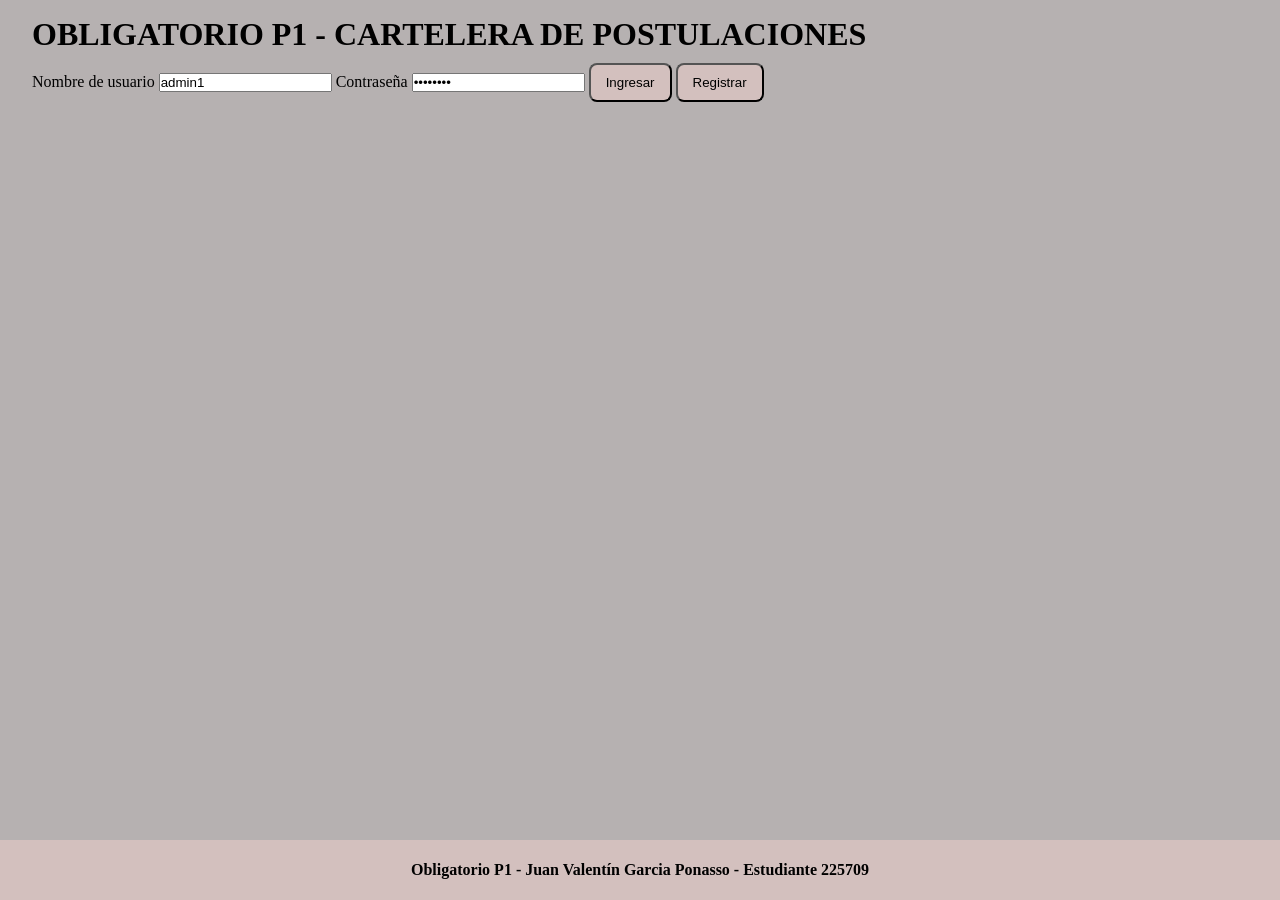
==== index.html @ 51427148 "primer commit" ====
<!DOCTYPE html>
<html lang="en">

<head>
    <meta charset="UTF-8">
    <meta name="viewport" content="width=device-width, initial-scale=1.0">
    <title>Document</title>
    <link rel="stylesheet" href="estilos/styles.css">
</head>

<body>
    <header class="contenedor">
        <h1>OBLIGATORIO P1 - CARTELERA DE POSTULACIONES</h1>
        <nav id="sectionNav">
            <ul id="navUser">
                <li id="btnVerOfertas"><a href="#">Ofertas</a></li>
                <li id="btnVerOfertasDestacadas"><a href="#">Ofertas Destacadas</a></li>
                <li id="btnVerPostulaciones"><a href="#">Mis Postulaciones</a></li>
            </ul>
            <ul id="navAdmin">
                <li id="btnPrincipalAdmin"><a href="#">Crear Ofertas</a></li>
                <li id="btnAdminOfertas"><a href="#">Administrar de ofertas</a></li>
                <li id="btnAdminPostulaciones"><a href="#">Postulaciones</a></li>
                <li id="btnEstadisticas"><a href="#">Estadisticas del sistema</a></li>
            </ul>
            <section id="sectionCerrarSesion">
                <p id="resultadoCerrarSesion"></p>
                <button id="btnCerrarSesion" class="botones">Cerrar Sesión</button>
            </section>
        </nav>
        <!-- ---------LOGIN--------- -->
        <section id="sectionLogin">
            <label for="loginUser">Nombre de usuario</label>
            <input type="text" id="loginUser" value="admin1">
            <label for="loginPass">Contraseña</label>
            <input type="password" id="loginPass" value="Admin123">
            <button id="btnIngreso" class="botones">Ingresar</button>
            <button id="navegarSectionRegistro" class="botones">Registrar</button>
            <p id="resultadoIngreso"></p>
        </section>

    </header>

    <main class="contenedor">

        <!-- ---------REGISTRO--------- -->
        <section id="sectionRegistro">
            <h2>Registro Usuario</h2>
            <label for="registroUser">Nombre de usuario</label>
            <input type="text" id="registroUser">
            <label for="registroPass">Contraseña</label>
            <input type="password" id="registroPass">
            <label for="registroPass2">Repetir Contraseña</label>
            <input type="password" id="registroPass2">
            <label for="registroName">Nombre completo</label>
            <input type="text" id="registroName">
            <label for="registroExpe">Nivel de experiencia</label>
            <select name="registroExpe" id="registroExpe">
                <option value="-1">Seleccione...</option>
                <option value="jr">Junior</option>
                <option value="semiSr">Semi-Senior</option>
                <option value="sr">Senior</option>
            </select>
            <label for="registroArea">Área de interés</label>
            <select name="registroArea" id="registroArea">
                <option value="-1">Seleccione...</option>
                <option value="tecnologia">Tecnologia</option>
                <option value="disenio">Diseño</option>
                <option value="marketing">Marketing</option>
                <option value="administracion">Administración</option>
                <option value="otros">Otros</option>
            </select>
            <button id="btnRegister">Registrarse</button>
            <p id="resultadoRegister"></p>
        </section>


        <!-- ---------USER--------- -->
        <section id="sectionPincipalUser">
            <h2>Ofertas Laborales</h2>
            <div class="seccionOfertas" id="resultadoOfertas"></div>
            <p><strong id="resultadoOfertas2"></strong></p>
            <button id="btnTotalOfertas" class="botones">Ver todas</button>
        </section>

        <section id="sectionOfertasDestacadas">
            <h2>Ofertas Destacadas</h2>
            <div class="seccionOfertas" id="resultadoOfertasDestacadas1"></div>
        </section>

        <section id="sectionPostulacionesUsuario">
            <h2>Postulaciones Usuario</h2>
            <div class="seccionOfertas" id="resultadoPostulacionesUsuario"></div>
        </section>

        <!-- ---------ADMIN--------- -->
        <section id="sectionPincipalAdmin">
            <h2>Crear Oferta</h2>
            <form id="formCrearOferta">
                <label for="tituloOferta">Titulo</label>
                <input type="text" id="tituloOferta">
                <label for="empresaOferta">Empresa</label>
                <input type="text" id="empresaOferta">
                <label for="descripcionOferta">Descripcion</label>
                <textarea type="text" id="descripcionOferta" maxlength="100"></textarea>
                <label for="nivelOferta">Nivel requerido</label>
                <select name="nivelOferta" id="nivelOferta">
                    <option value="-1">Seleccione...</option>
                    <option value="jr">Junior</option>
                    <option value="semiSr">Semi-Senior</option>
                    <option value="sr">Senior</option>
                </select>
                <label for="areaOferta">Área</label>
                <select name="areaOferta" id="areaOferta">
                    <option value="-1">Seleccione...</option>
                    <option value="tecnologia">Tecnologia</option>
                    <option value="disenio">Diseño</option>
                    <option value="marketing">Marketing</option>
                    <option value="administracion">Administración</option>
                    <option value="otros">Otros</option>
                </select>
                <label for="limiteOferta">Limite de Postulaciones</label>
                <input type="number" id="limiteOferta">
                <label for="vacantesOferta">Cantidad de vacantes</label>
                <input type="number" id="vacantesOferta">
                <label for="destacadaOferta">Destacar oferta</label>
                <input type="checkbox" id="destacadaOferta">
                <button type="button" id="btnCrearOferta">Crear oferta</button>
                <p><strong id="resultadoCrearOfertas"></strong></p>
            </form>
        </section>

        <section id="administrarOfertas">
            <h2>Administrar ofertas</h2>
            <div class="seccionOfertas" id="resultadoAdministrarOfertas"></div>
            <p id="resultadoAdministrarOfertas2"></p>
        </section>

        <section id="editarOfertas">
            <h2>Editar Oferta</h2>
            <div class="seccionOfertas" id="resultadoEditarOfertas"></div>
            <p id="resultadoEditarOfertas2"></p>
        </section>

        <section id="administrarPostulaciones">
            <h2>Administrar Postulaciones</h2>
            <div class="seccionPostulaciones" id="resultadoadministrarPostulaciones"></div>
            <p id="resultadoadministrarPostulaciones2"></p>
        </section>

    </main>

    <footer class="contenedor">
        <p>Obligatorio P1 - Juan Valentín Garcia Ponasso - Estudiante 225709</p>
    </footer>

    <script src="./js/estructura/user.js"></script>
    <script src="./js/estructura/postulaciones.js"></script>
    <script src="./js/estructura/ofertas.js"></script>
    <script src="./js/estructura/sistema.js"></script>
    <script src="./js/logica.js"></script>
</body>

</html>
---- estilos/styles.css ----
* {
    margin: 0;
    padding: 0;
    box-sizing: border-box;
}

.card-oferta {
    width: 250px;
    border: 1px solid black;
    padding: 15px;
    margin: 10px;
    background-color: rgb(211, 192, 190);
}

.card-oferta h3 {
    margin-top: 0;
}

.card-oferta p {
    margin: 15px 0;
}

.card-oferta button {
    padding: 5px 10px;
    cursor: pointer;
}

.seccionOfertas {
    display: flex;
    justify-content: space-around;
    gap: 20px;
}

#resultadoOfertas2 {
    color: rgb(167, 8, 8);
    font-weight: bold;
}

body {
    display: flex;
    flex-direction: column;
    justify-content: space-evenly;
    min-height: 100vh;
    background-color: rgb(182, 177, 177);
}

main {
    flex: 1;
}



footer {
    background-color: rgb(211, 192, 190);
    color: black;
    font-weight: bold;
    height: 60px;
    display: flex;
    justify-content: center;
    align-items: center;
}



#sectionNav {
    padding: 1rem 0rem;
    display: flex;
    gap: 20px;
    list-style: none;
    justify-content: space-between;
}

#sectionNav ul {
    display: flex;
    gap: 20px;
    list-style: none;
    padding: 0;

}

#sectionNav li {
    padding: 10px 15px;
    border-radius: 8px;
    transition: 0.3s;
}

#sectionNav li:hover {
    background-color: rgb(187, 83, 72);
    cursor: pointer;
}

.botones {
    padding: 10px 15px;
    border-radius: 8px;
    transition: 0.3s;
    background-color: rgb(211, 192, 190);
}

.botones:hover {
    background-color: rgb(187, 83, 72);
    cursor: pointer;
}

#sectionNav a {
    text-decoration: none;
    color: black;
    font-weight: bold;
}

#sectionCerrarSesion {
    justify-content: space-around;
    align-items: center;
    padding: 0.5rem 1rem;
    gap: 10px;
}

.contenedor {
    padding: 1rem 2rem 1rem 2rem;
    display: flex;
    flex-direction: column;
    gap: 10px;
}

/* h1{
    align-self: center;
} */

h2 {
    text-align: center;
    padding: 1rem 0;
}


/*ADMIN*/

#sectionPincipalAdmin {
    max-width: 700px;
    margin: 30px auto;
    font-family: Arial, sans-serif;
}

#sectionPincipalAdmin h2 {
    text-align: center;
    margin-bottom: 15px;
}

#formCrearOferta, #formEditarOferta {
    display: grid;
    grid-template-columns: 200px 1fr;
    gap: 12px 15px;
    align-items: center;
    padding: 20px;
    background: rgb(211, 192, 190);
    border-radius: 10px;
    box-shadow: 0 4px 12px rgba(0, 0, 0, 0.1);
}

#formCrearOferta label,
#formEditarOferta label {
    font-weight: bold;
    text-align: left;
    justify-self: start;
}

#formCrearOferta input,
#formCrearOferta textarea,
#formCrearOferta select,
#formEditarOferta input,
#formEditarOferta textarea,
#formEditarOferta select {
    width: 100%;
    padding: 8px;
    border: 1px solid #ccc;
    border-radius: 6px;
    font-size: 14px;
}

#formCrearOferta textarea,
#formEditarOferta textarea {
    resize: none;
    height: 80px;
}

#formCrearOferta input:focus,
#formCrearOferta textarea:focus,
#formCrearOferta select:focus,
#formEditarOferta input:focus,
#formEditarOferta textarea:focus,
#formEditarOferta select:focus{
    outline: none;
    border-color: rgb(187, 83, 72);
    box-shadow: 0 0 5px rgba(74, 144, 226, 0.3);
}

#formCrearOferta label input[type="checkbox"],
#formEditarOferta label input[type="checkbox"] {
    width: auto;
    margin-left: 10px;
}

#btnCrearOferta,
#btnEditarOferta {
    grid-column: 1 / 3;
    padding: 10px;
    border: none;
    border-radius: 6px;
    background: rgb(187, 83, 72);
    color: white;
    font-weight: bold;
    cursor: pointer;
}

#btnCrearOferta:hover,
#btnEditarOferta:hover {
    background: rgb(184, 48, 32);
}

#formCrearOferta p,
#formEditarOferta p {
    grid-column: 1 / 3;
    margin: 2rem 0.5rem;
}

#resultadoCrearOfertas,
#resultadoEditarOfertas2 {
    grid-column: 1 / 3;
    margin: 2rem 0.5rem;
    text-align: center;
    color: rgb(167, 8, 8);
    font-weight: bold;
}
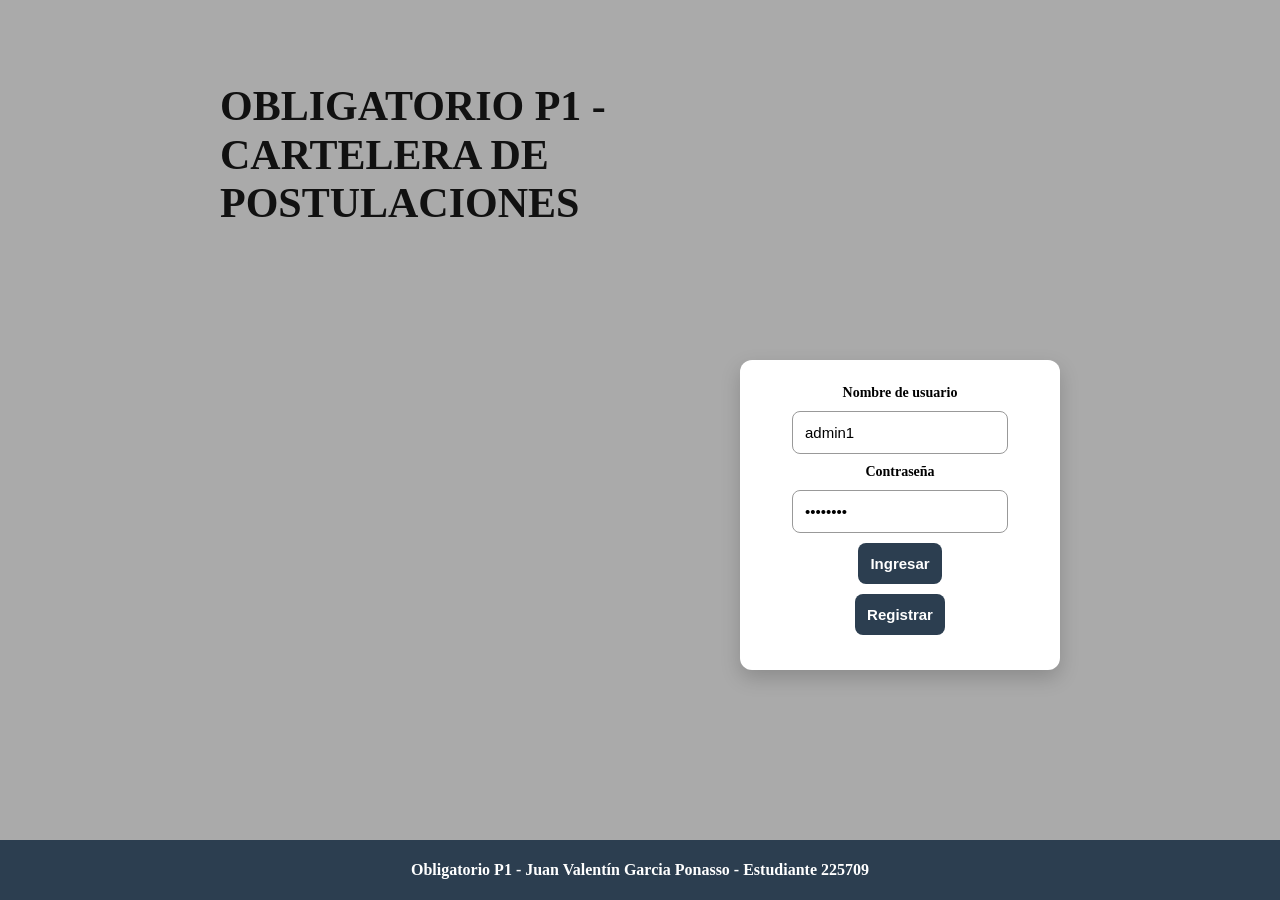
==== commit 21523013: "tercer  commit" ====
--- a/index.html
+++ b/index.html
@@ -10,40 +10,19 @@
 
 <body>
     <header class="contenedor">
-        <h1>OBLIGATORIO P1 - CARTELERA DE POSTULACIONES</h1>
-        <nav id="sectionNav">
-            <ul id="navUser">
-                <li id="btnVerOfertas"><a href="#">Ofertas</a></li>
-                <li id="btnVerOfertasDestacadas"><a href="#">Ofertas Destacadas</a></li>
-                <li id="btnVerPostulaciones"><a href="#">Mis Postulaciones</a></li>
-            </ul>
-            <ul id="navAdmin">
-                <li id="btnPrincipalAdmin"><a href="#">Crear Ofertas</a></li>
-                <li id="btnAdminOfertas"><a href="#">Administrar de ofertas</a></li>
-                <li id="btnAdminPostulaciones"><a href="#">Postulaciones</a></li>
-                <li id="btnEstadisticas"><a href="#">Estadisticas del sistema</a></li>
-            </ul>
-            <section id="sectionCerrarSesion">
-                <p id="resultadoCerrarSesion"></p>
-                <button id="btnCerrarSesion" class="botones">Cerrar Sesión</button>
+        <section id="headerPrincipal">
+            <h1>OBLIGATORIO P1 - CARTELERA DE POSTULACIONES</h1>
+            <!-- ---------LOGIN--------- -->
+            <section id="sectionLogin">
+                <label for="loginUser">Nombre de usuario</label>
+                <input type="text" id="loginUser" value="admin1">
+                <label for="loginPass">Contraseña</label>
+                <input type="password" id="loginPass" value="Admin123">
+                <button id="btnIngreso" class="botones">Ingresar</button>
+                <button id="navegarSectionRegistro" class="botones">Registrar</button>
+                <p id="resultadoIngreso"></p>
             </section>
-        </nav>
-        <!-- ---------LOGIN--------- -->
-        <section id="sectionLogin">
-            <label for="loginUser">Nombre de usuario</label>
-            <input type="text" id="loginUser" value="admin1">
-            <label for="loginPass">Contraseña</label>
-            <input type="password" id="loginPass" value="Admin123">
-            <button id="btnIngreso" class="botones">Ingresar</button>
-            <button id="navegarSectionRegistro" class="botones">Registrar</button>
-            <p id="resultadoIngreso"></p>
-        </section>
-
-    </header>
-
-    <main class="contenedor">
-
-        <!-- ---------REGISTRO--------- -->
+                    <!-- ---------REGISTRO--------- -->
         <section id="sectionRegistro">
             <h2>Registro Usuario</h2>
             <label for="registroUser">Nombre de usuario</label>
@@ -71,16 +50,44 @@
                 <option value="otros">Otros</option>
             </select>
             <button id="btnRegister">Registrarse</button>
+            <button id="btnRegisterCancelar">Cancelar</button>
             <p id="resultadoRegister"></p>
         </section>
+        </section>
+        <section id="headerLogin">
+            <h1>OBLIGATORIO P1 - CARTELERA DE POSTULACIONES</h1>
+            <section id="sectionCerrarSesion">
+                <p id="resultadoCerrarSesion"></p>
+                <button id="btnCerrarSesion" class="botones">Cerrar Sesión</button>
+            </section>
+        </section>
+        <nav id="sectionNav">
+            <ul id="navUser">
+                <li id="btnVerOfertas"><a href="#">Ofertas</a></li>
+                <li id="btnVerOfertasDestacadas"><a href="#">Ofertas Destacadas</a></li>
+                <li id="btnVerPostulaciones"><a href="#">Mis Postulaciones</a></li>
+            </ul>
+            <ul id="navAdmin">
+                <li id="btnAdminPostulaciones"><a href="#">Postulaciones</a></li>
+                <li id="btnPrincipalAdmin"><a href="#">Crear Ofertas</a></li>
+                <li id="btnAdminOfertas"><a href="#">Administrar de ofertas</a></li>
+                <li id="btnEstadisticas"><a href="#">Estadisticas del sistema</a></li>
+            </ul>
+        </nav>
+
+    </header>
+
+    <main class="contenedor">
+
+
 
 
         <!-- ---------USER--------- -->
         <section id="sectionPincipalUser">
             <h2>Ofertas Laborales</h2>
             <div class="seccionOfertas" id="resultadoOfertas"></div>
+            <button id="btnTotalOfertas" class="botones">Ver todas</button>
             <p><strong id="resultadoOfertas2"></strong></p>
-            <button id="btnTotalOfertas" class="botones">Ver todas</button>
         </section>
 
         <section id="sectionOfertasDestacadas">
@@ -148,9 +155,24 @@
             <p id="resultadoadministrarPostulaciones2"></p>
         </section>
 
+        <section id="estadisticasSistema">
+            <h2>Estadisticas del Sistema</h2>
+            <h3>Postulaciones</h3>
+            <input type="text" id="txtBuscarPorTitulo">
+            <button id="btnBuscarPorTitulo">Buscar por titulo</button>
+            <p id="resultadoBuscarPorTitulo" style="display: inline; color:red"></p>
+            <div id="postulacionesEstadisticas"></div>
+            <h3>Ofertas</h3>
+            <div id="ofertasEstadisticas"></div>
+            <h3>Vacantes</h3>
+            <p id="vacantesEstadisticas2"></p>
+            <h3>Postulante con mayor postulaciones</h3>
+            <p id="postulantesEstadisticas"></p>
+        </section>
+
     </main>
 
-    <footer class="contenedor">
+    <footer>
         <p>Obligatorio P1 - Juan Valentín Garcia Ponasso - Estudiante 225709</p>
     </footer>
 
--- a/estilos/styles.css
+++ b/estilos/styles.css
@@ -3,17 +3,110 @@
     padding: 0;
     box-sizing: border-box;
 }
+
+
+/*REGISTER*/
+
+#sectionRegistro {
+    width: 420px;
+    margin: 50px auto;
+    padding: 35px;
+    background-color: white;
+    border-radius: 16px;
+    box-shadow: 0 8px 25px rgba(0,0,0,0.08);
+    display: flex;
+    flex-direction: column;
+}
+
+#sectionRegistro h2 {
+    text-align: center;
+    margin-bottom: 25px;
+    background-color:#2c3e50 ;
+    color: white;
+    font-size: 30px;
+}
+
+/* Labels */
+#sectionRegistro label {
+    margin-top: 14px;
+    margin-bottom: 6px;
+    font-size: 14px;
+    font-weight: bold;
+    color: #475569;
+}
+
+/* Inputs y selects */
+#sectionRegistro input,
+#sectionRegistro select {
+    width: 100%;
+    box-sizing: border-box;
+    padding: 12px;
+    margin: 7px 0px;
+    border: 1px solid #cbd5e1;
+    border-radius: 10px;
+    background-color: #f8fafc;
+    font-size: 14px;
+    transition: 0.2s;
+
+}
+
+#sectionRegistro input:focus,
+#sectionRegistro select:focus {
+    outline: none;
+    border-color: #6366f1;
+    background-color: white;
+    box-shadow: 0 0 0 4px rgba(99,102,241,0.15);
+}
+
+/* Botón */
+#sectionRegistro button {
+    margin-top: 25px;
+    padding: 14px;
+    border: none;
+    border-radius: 10px;
+    background-color: #2c3e50;
+    color: white;
+    font-size: 15px;
+    font-weight: bold;
+    cursor: pointer;
+    transition: 0.2s;
+    align-self: center;
+}
+
+#btnRegister:hover {
+    background-color: #4f46e5;
+}
+
+/* Resultado */
+#resultadoRegister {
+    margin-top: 15px;
+    text-align: center;
+    font-size: 14px;
+    font-weight: bold;
+}
+
+
+
+/*------------------------------*/
+
 
 .card-oferta {
     width: 250px;
     border: 1px solid black;
     padding: 15px;
     margin: 10px;
-    background-color: rgb(211, 192, 190);
+    background-color: white;
+
+    /* display: flex;
+    flex-direction: column; */
+    /* background-color: rgb(211, 192, 190); */
 }
 
 .card-oferta h3 {
     margin-top: 0;
+    background-color: #2c3e50;
+    color: white;
+    padding: 10px;
 }
 
 .card-oferta p {
@@ -25,15 +118,79 @@
     cursor: pointer;
 }
 
-.seccionOfertas {
-    display: flex;
+.card-oferta button {
+    margin: 20px auto 10px;
+    align-self: center;
+    padding: 14px;
+    border: none;
+    border-radius: 10px;
+    background-color: #2c3e50;
+    color: white;
+    font-size: 15px;
+    font-weight: bold;
+    cursor: pointer;
+    transition: 0.2s;
+    align-self: center;
+}
+
+.card-oferta button:hover {
+    background-color: #4f46e5;
+}
+
+#sectionPincipalUser{
+    display: flex;
+    flex-direction: column;
+    gap: 40px;
+    align-items: center;
+
+}
+
+
+
+#sectionPincipalUser p{
+    font-size: 17px;
+}
+
+
+.seccionPostulaciones {
+    display: flex;
+    flex-wrap: wrap;
     justify-content: space-around;
     gap: 20px;
 }
 
+.seccionOfertas {
+    display: flex;
+    flex-wrap: wrap;
+    justify-content: space-around;
+    gap: 20px;
+}
+
+.seccionOfertas #card-oferta{
+    width: calc(25% - 15px);
+}
+
 #resultadoOfertas2 {
     color: rgb(167, 8, 8);
     font-weight: bold;
+}
+
+
+#headerPrincipal {
+    display: flex;
+    justify-content: space-between;
+    align-items: center;
+    flex-wrap: wrap;
+}
+
+#headerPrincipal h1 {
+    margin: 0;
+}
+
+#sectionLogin {
+    display: flex;
+    align-items: center;
+    gap: 10px;
 }
 
 body {
@@ -41,18 +198,98 @@
     flex-direction: column;
     justify-content: space-evenly;
     min-height: 100vh;
-    background-color: rgb(182, 177, 177);
+    background-color: rgb(170, 170, 170);
+}
+
+#headerPrincipal {
+    height: 80vh;
+    padding: 0 60px;
+
+    display: flex;
+    align-items: center;
+}
+
+#headerPrincipal h1 {
+    max-width: 650px;
+    margin: 0;
+
+    font-size: 42px;
+    line-height: 1.15;
+    color: #111;
+}
+
+/* Caja del login */
+#sectionLogin {
+    margin-left: auto;
+
+    width: 320px;
+    padding: 25px;
+
+    display: flex;
+    flex-direction: column;
+    gap: 10px;
+
+    background-color: white;
+    border-radius: 12px;
+    box-shadow: 0 8px 20px rgba(0,0,0,0.18);
+}
+
+/* Labels */
+#sectionLogin label {
+    font-weight: bold;
+    font-size: 14px;
+}
+
+/* Inputs */
+#sectionLogin input {
+    padding: 12px;
+
+    border: 1px solid #999;
+    border-radius: 8px;
+
+    font-size: 15px;
+}
+
+/* Botones */
+#sectionLogin button {
+    padding: 12px;
+
+    border: none;
+    border-radius: 8px;
+
+    background-color: #2c3e50;
+    color: white;
+
+    font-size: 15px;
+    font-weight: bold;
+
+    cursor: pointer;
+}
+
+#sectionLogin button:hover {
+    background-color: #4f46e5;
+}
+
+/* #headerLogin{
+    background-color:#2c3e50;
+    color: white;
+} */
+
+
+#headerLogin{
+    display: flex;
+    justify-content: space-between;
 }
 
 main {
     flex: 1;
-}
+} 
 
 
 
 footer {
-    background-color: rgb(211, 192, 190);
-    color: black;
+    background-color: #2c3e50;
+    color: white;
     font-weight: bold;
     height: 60px;
     display: flex;
@@ -64,10 +301,9 @@
 
 #sectionNav {
     padding: 1rem 0rem;
-    display: flex;
     gap: 20px;
     list-style: none;
-    justify-content: space-between;
+
 }
 
 #sectionNav ul {
@@ -75,30 +311,44 @@
     gap: 20px;
     list-style: none;
     padding: 0;
-
+    justify-content: space-around;
+}
+
+#navUser {
+    justify-content: space-around;
 }
 
 #sectionNav li {
     padding: 10px 15px;
     border-radius: 8px;
     transition: 0.3s;
+    align-self: center;
 }
 
 #sectionNav li:hover {
-    background-color: rgb(187, 83, 72);
-    cursor: pointer;
-}
+    background-color: #2c3e50;
+    cursor: pointer;
+}
+
+
 
 .botones {
     padding: 10px 15px;
     border-radius: 8px;
     transition: 0.3s;
-    background-color: rgb(211, 192, 190);
+    background-color: #2c3e50;
+    color: white;
 }
 
 .botones:hover {
-    background-color: rgb(187, 83, 72);
-    cursor: pointer;
+    background-color: #4f46e5;
+    cursor: pointer;
+}
+
+button:disabled{
+    background-color: #5d6d7e;
+    color: #bdc3c7;
+    cursor: not-allowed;
 }
 
 #sectionNav a {
@@ -108,6 +358,7 @@
 }
 
 #sectionCerrarSesion {
+    display: flex;
     justify-content: space-around;
     align-items: center;
     padding: 0.5rem 1rem;
@@ -119,6 +370,8 @@
     display: flex;
     flex-direction: column;
     gap: 10px;
+    width: 80%;
+    margin: 0 auto;
 }
 
 /* h1{
@@ -135,7 +388,7 @@
 
 #sectionPincipalAdmin {
     max-width: 700px;
-    margin: 30px auto;
+    margin: 15px auto;
     font-family: Arial, sans-serif;
 }
 
@@ -144,13 +397,13 @@
     margin-bottom: 15px;
 }
 
-#formCrearOferta, #formEditarOferta {
+/* #formCrearOferta, #formEditarOferta {
     display: grid;
     grid-template-columns: 200px 1fr;
     gap: 12px 15px;
     align-items: center;
-    padding: 20px;
-    background: rgb(211, 192, 190);
+    padding: 40px 20px 20px 20px;
+    background: white;
     border-radius: 10px;
     box-shadow: 0 4px 12px rgba(0, 0, 0, 0.1);
 }
@@ -228,4 +481,156 @@
     text-align: center;
     color: rgb(167, 8, 8);
     font-weight: bold;
-}+} */
+
+#formCrearOferta, #formEditarOferta{
+    width: 450px;
+    margin: 50px auto;
+    padding: 35px;
+
+    background-color: white;
+    border-radius: 16px;
+
+    box-shadow: 0 8px 25px rgba(0,0,0,0.08);
+
+    display: flex;
+    flex-direction: column;
+
+    font-family: Arial, sans-serif;
+}
+
+/* Labels */
+#formCrearOferta label,
+#formEditarOferta label {
+    margin-top: 14px;
+    margin-bottom: 6px;
+
+    font-size: 14px;
+    font-weight: bold;
+    color: #475569;
+}
+
+/* Inputs, selects y textarea */
+#formCrearOferta input,
+#formCrearOferta select,
+#formCrearOferta textarea,
+#formEditarOferta input,
+#formEditarOferta select,
+#formEditarOferta textarea {
+    width: 100%;
+    box-sizing: border-box;
+
+    padding: 12px;
+
+    border: 1px solid #cbd5e1;
+    border-radius: 10px;
+
+    background-color: #f8fafc;
+
+    font-size: 14px;
+
+    transition: 0.2s;
+}
+
+/* Focus */
+#formCrearOferta input:focus,
+#formCrearOferta select:focus,
+#formCrearOferta textarea:focus,
+#formEditarOferta input:focus,
+#formEditarOferta select:focus,
+#formEditarOferta textarea:focus  {
+    outline: none;
+
+    border-color: #6366f1;
+    background-color: white;
+
+    box-shadow: 0 0 0 4px rgba(99,102,241,0.15);
+}
+
+/* Textarea */
+#formCrearOferta textarea,
+#formEditarOferta textarea {
+    resize: none;
+    min-height: 100px;
+}
+
+/* Checkbox */
+#destacadaOferta,
+#modificarDestacadaOferta{
+    width: auto !important;
+    margin-top: 10px;
+    transform: scale(1.2);
+}
+
+/* Botón */
+#btnCrearOferta,
+#formEditarOferta button {
+    margin-top: 25px;
+
+    padding: 14px;
+
+    border: none;
+    border-radius: 10px;
+
+    background-color: #2c3e50;
+    color: white;
+
+    font-size: 15px;
+    font-weight: bold;
+
+    cursor: pointer;
+
+    transition: 0.2s;
+}
+
+#btnCrearOferta:hover {
+    background-color: #4f46e5;
+}
+
+/* Resultado */
+#resultadoCrearOfertas {
+    display: block;
+    margin-top: 15px;
+
+    text-align: center;
+    font-size: 14px;
+}
+
+table {
+    width: 100%;
+    border-collapse: collapse;
+    margin: 20px 0;
+    font-family: Arial, sans-serif;
+
+}
+
+th {
+    background-color: #2c3e50;
+    color: white;
+    padding: 12px;
+    text-align: center;
+}
+
+/* th:nth-child(1){
+    text-align: left;
+} */
+
+td {
+    padding: 10px;
+    border-bottom: 1px solid #ccc;
+    text-align: center;
+}
+
+/* td:nth-child(1){
+    text-align: left;
+} */
+
+tr {
+    background-color: #f5f5f5;
+}
+
+tr:hover {
+    background-color: #e8f0fe;
+}
+
+
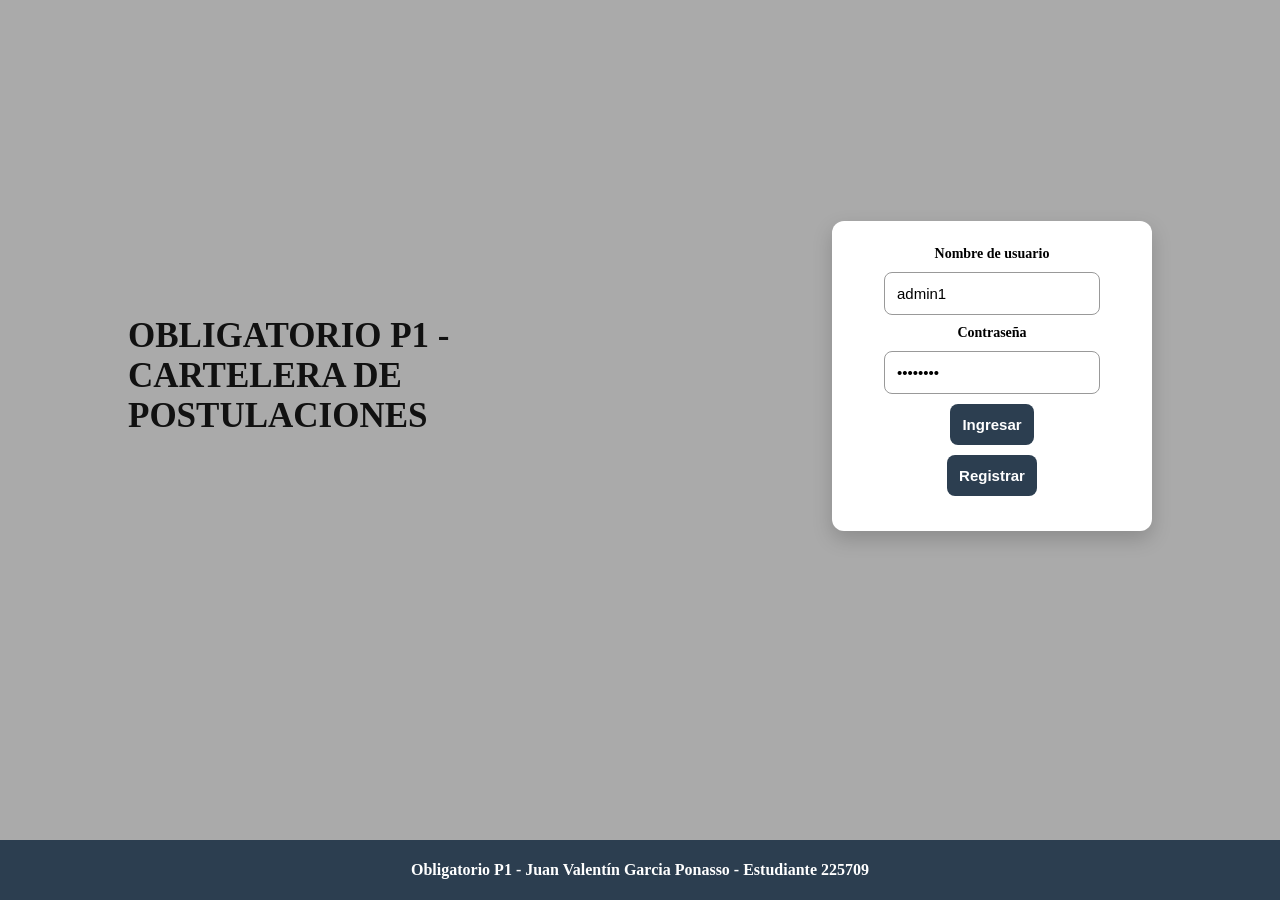
==== commit 9ab41250: "cuarto commit" ====
--- a/index.html
+++ b/index.html
@@ -22,37 +22,37 @@
                 <button id="navegarSectionRegistro" class="botones">Registrar</button>
                 <p id="resultadoIngreso"></p>
             </section>
-                    <!-- ---------REGISTRO--------- -->
-        <section id="sectionRegistro">
-            <h2>Registro Usuario</h2>
-            <label for="registroUser">Nombre de usuario</label>
-            <input type="text" id="registroUser">
-            <label for="registroPass">Contraseña</label>
-            <input type="password" id="registroPass">
-            <label for="registroPass2">Repetir Contraseña</label>
-            <input type="password" id="registroPass2">
-            <label for="registroName">Nombre completo</label>
-            <input type="text" id="registroName">
-            <label for="registroExpe">Nivel de experiencia</label>
-            <select name="registroExpe" id="registroExpe">
-                <option value="-1">Seleccione...</option>
-                <option value="jr">Junior</option>
-                <option value="semiSr">Semi-Senior</option>
-                <option value="sr">Senior</option>
-            </select>
-            <label for="registroArea">Área de interés</label>
-            <select name="registroArea" id="registroArea">
-                <option value="-1">Seleccione...</option>
-                <option value="tecnologia">Tecnologia</option>
-                <option value="disenio">Diseño</option>
-                <option value="marketing">Marketing</option>
-                <option value="administracion">Administración</option>
-                <option value="otros">Otros</option>
-            </select>
-            <button id="btnRegister">Registrarse</button>
-            <button id="btnRegisterCancelar">Cancelar</button>
-            <p id="resultadoRegister"></p>
-        </section>
+            <!-- ---------REGISTRO--------- -->
+            <section id="sectionRegistro">
+                <h2>Registro Usuario</h2>
+                <label for="registroUser">Nombre de usuario</label>
+                <input type="text" id="registroUser">
+                <label for="registroPass">Contraseña</label>
+                <input type="password" id="registroPass">
+                <label for="registroPass2">Repetir Contraseña</label>
+                <input type="password" id="registroPass2">
+                <label for="registroName">Nombre completo</label>
+                <input type="text" id="registroName">
+                <label for="registroExpe">Nivel de experiencia</label>
+                <select name="registroExpe" id="registroExpe">
+                    <option value="-1">Seleccione...</option>
+                    <option value="jr">Junior</option>
+                    <option value="semiSr">Semi-Senior</option>
+                    <option value="sr">Senior</option>
+                </select>
+                <label for="registroArea">Área de interés</label>
+                <select name="registroArea" id="registroArea">
+                    <option value="-1">Seleccione...</option>
+                    <option value="tecnologia">Tecnologia</option>
+                    <option value="disenio">Diseño</option>
+                    <option value="marketing">Marketing</option>
+                    <option value="administracion">Administración</option>
+                    <option value="otros">Otros</option>
+                </select>
+                <button id="btnRegister">Registrarse</button>
+                <button id="btnRegisterCancelar">Cancelar</button>
+                <p id="resultadoRegister"></p>
+            </section>
         </section>
         <section id="headerLogin">
             <h1>OBLIGATORIO P1 - CARTELERA DE POSTULACIONES</h1>
--- a/estilos/styles.css
+++ b/estilos/styles.css
@@ -5,32 +5,64 @@
 }
 
 
+body {
+    display: flex;
+    flex-direction: column;
+    justify-content: space-between;
+    align-items: stretch;
+    height: 100%;
+    background-color: rgb(170, 170, 170);
+    min-height: 100vh;
+    margin: 0;
+}
+
+/* header{
+    flex: 1;
+} */
+
+main {
+    flex: 1;
+}
+
+
+
+footer {
+    background-color: #2c3e50;
+    color: white;
+    font-weight: bold;
+    height: 60px;
+    display: flex;
+    justify-content: center;
+    align-items: center;
+}
+
 /*REGISTER*/
 
 #sectionRegistro {
-    width: 420px;
+    height: 100%;
+    width: 40%;
     margin: 50px auto;
-    padding: 35px;
+    padding: 15px;
     background-color: white;
     border-radius: 16px;
-    box-shadow: 0 8px 25px rgba(0,0,0,0.08);
+    box-shadow: 0 8px 25px rgba(0, 0, 0, 0.08);
     display: flex;
     flex-direction: column;
 }
 
 #sectionRegistro h2 {
     text-align: center;
-    margin-bottom: 25px;
-    background-color:#2c3e50 ;
-    color: white;
-    font-size: 30px;
+    margin-bottom: 10px;
+    background-color: #2c3e50;
+    color: white;
+    font-size: 20px;
 }
 
 /* Labels */
 #sectionRegistro label {
-    margin-top: 14px;
-    margin-bottom: 6px;
-    font-size: 14px;
+    margin-top: 10px;
+    margin-bottom: 5px;
+    font-size: 10px;
     font-weight: bold;
     color: #475569;
 }
@@ -40,12 +72,12 @@
 #sectionRegistro select {
     width: 100%;
     box-sizing: border-box;
-    padding: 12px;
-    margin: 7px 0px;
+    padding: 10px;
+    margin: 6px 0px;
     border: 1px solid #cbd5e1;
     border-radius: 10px;
     background-color: #f8fafc;
-    font-size: 14px;
+    font-size: 10px;
     transition: 0.2s;
 
 }
@@ -55,18 +87,18 @@
     outline: none;
     border-color: #6366f1;
     background-color: white;
-    box-shadow: 0 0 0 4px rgba(99,102,241,0.15);
+    box-shadow: 0 0 0 4px rgba(99, 102, 241, 0.15);
 }
 
 /* Botón */
 #sectionRegistro button {
-    margin-top: 25px;
-    padding: 14px;
+    margin-top: 5px;
+    padding: 10px;
     border: none;
     border-radius: 10px;
     background-color: #2c3e50;
     color: white;
-    font-size: 15px;
+    font-size: 10px;
     font-weight: bold;
     cursor: pointer;
     transition: 0.2s;
@@ -137,7 +169,7 @@
     background-color: #4f46e5;
 }
 
-#sectionPincipalUser{
+#sectionPincipalUser {
     display: flex;
     flex-direction: column;
     gap: 40px;
@@ -147,7 +179,7 @@
 
 
 
-#sectionPincipalUser p{
+#sectionPincipalUser p {
     font-size: 17px;
 }
 
@@ -166,7 +198,7 @@
     gap: 20px;
 }
 
-.seccionOfertas #card-oferta{
+.seccionOfertas #card-oferta {
     width: calc(25% - 15px);
 }
 
@@ -176,44 +208,24 @@
 }
 
 
+
+
 #headerPrincipal {
     display: flex;
-    justify-content: space-between;
+    justify-content: space-around;
     align-items: center;
-    flex-wrap: wrap;
-}
+    height: 80vh;
+    padding: 0;
+    margin: 0;
+}
+
+
 
 #headerPrincipal h1 {
+    display: block;
+    max-width: 50%;
     margin: 0;
-}
-
-#sectionLogin {
-    display: flex;
-    align-items: center;
-    gap: 10px;
-}
-
-body {
-    display: flex;
-    flex-direction: column;
-    justify-content: space-evenly;
-    min-height: 100vh;
-    background-color: rgb(170, 170, 170);
-}
-
-#headerPrincipal {
-    height: 80vh;
-    padding: 0 60px;
-
-    display: flex;
-    align-items: center;
-}
-
-#headerPrincipal h1 {
-    max-width: 650px;
-    margin: 0;
-
-    font-size: 42px;
+    font-size: 35px;
     line-height: 1.15;
     color: #111;
 }
@@ -221,17 +233,15 @@
 /* Caja del login */
 #sectionLogin {
     margin-left: auto;
-
     width: 320px;
     padding: 25px;
-
     display: flex;
     flex-direction: column;
     gap: 10px;
-
+    align-items: center;
     background-color: white;
     border-radius: 12px;
-    box-shadow: 0 8px 20px rgba(0,0,0,0.18);
+    box-shadow: 0 8px 20px rgba(0, 0, 0, 0.18);
 }
 
 /* Labels */
@@ -276,26 +286,12 @@
 } */
 
 
-#headerLogin{
+#headerLogin {
     display: flex;
     justify-content: space-between;
 }
 
-main {
-    flex: 1;
-} 
-
-
-
-footer {
-    background-color: #2c3e50;
-    color: white;
-    font-weight: bold;
-    height: 60px;
-    display: flex;
-    justify-content: center;
-    align-items: center;
-}
+
 
 
 
@@ -345,7 +341,7 @@
     cursor: pointer;
 }
 
-button:disabled{
+button:disabled {
     background-color: #5d6d7e;
     color: #bdc3c7;
     cursor: not-allowed;
@@ -370,7 +366,7 @@
     display: flex;
     flex-direction: column;
     gap: 10px;
-    width: 80%;
+    width: 85%;
     margin: 0 auto;
 }
 
@@ -483,7 +479,8 @@
     font-weight: bold;
 } */
 
-#formCrearOferta, #formEditarOferta{
+#formCrearOferta,
+#formEditarOferta {
     width: 450px;
     margin: 50px auto;
     padding: 35px;
@@ -491,7 +488,7 @@
     background-color: white;
     border-radius: 16px;
 
-    box-shadow: 0 8px 25px rgba(0,0,0,0.08);
+    box-shadow: 0 8px 25px rgba(0, 0, 0, 0.08);
 
     display: flex;
     flex-direction: column;
@@ -538,13 +535,13 @@
 #formCrearOferta textarea:focus,
 #formEditarOferta input:focus,
 #formEditarOferta select:focus,
-#formEditarOferta textarea:focus  {
+#formEditarOferta textarea:focus {
     outline: none;
 
     border-color: #6366f1;
     background-color: white;
 
-    box-shadow: 0 0 0 4px rgba(99,102,241,0.15);
+    box-shadow: 0 0 0 4px rgba(99, 102, 241, 0.15);
 }
 
 /* Textarea */
@@ -556,7 +553,7 @@
 
 /* Checkbox */
 #destacadaOferta,
-#modificarDestacadaOferta{
+#modificarDestacadaOferta {
     width: auto !important;
     margin-top: 10px;
     transform: scale(1.2);
@@ -631,6 +628,4 @@
 
 tr:hover {
     background-color: #e8f0fe;
-}
-
-
+}
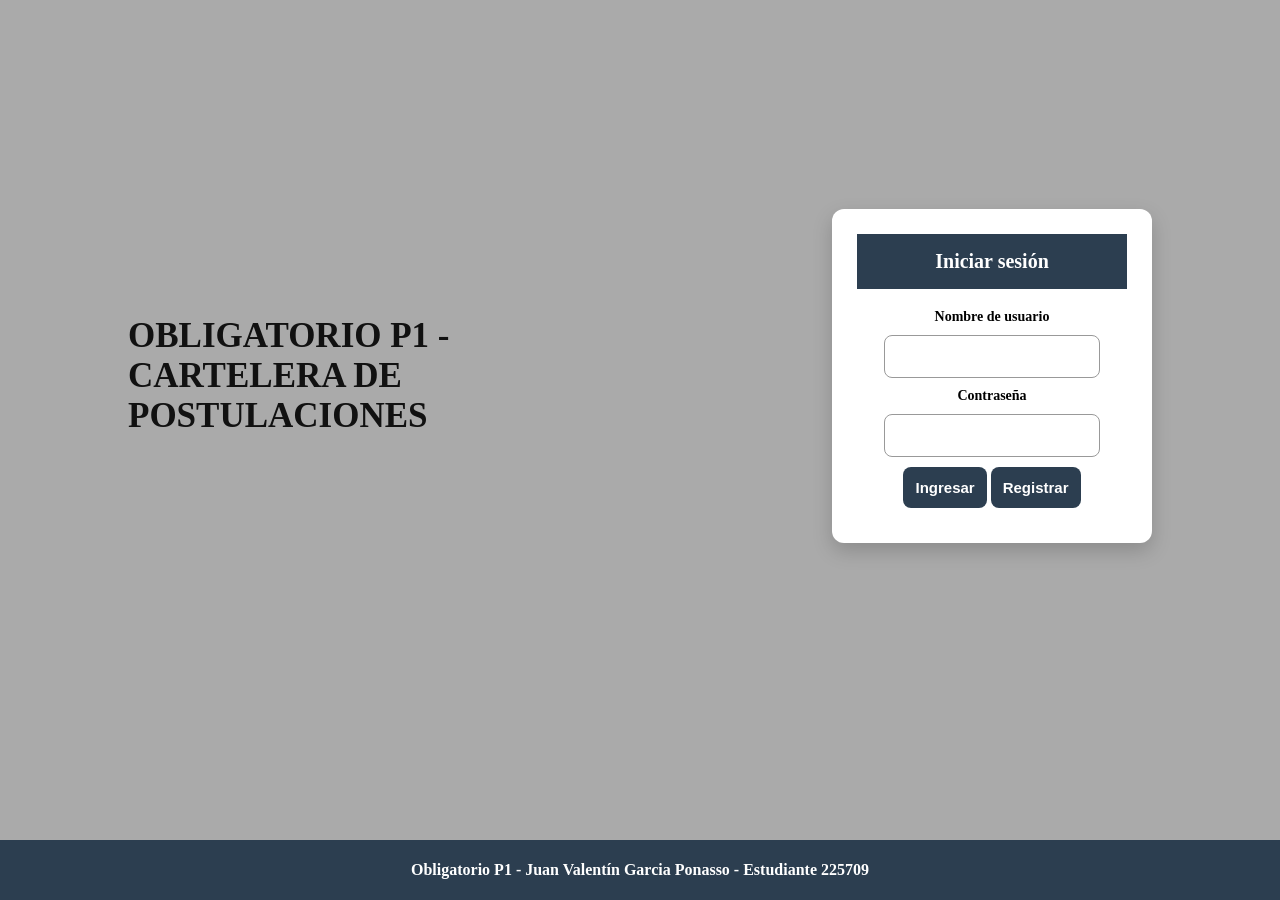
==== commit e993f32d: "ultimo comit obligatoriio" ====
--- a/index.html
+++ b/index.html
@@ -14,12 +14,15 @@
             <h1>OBLIGATORIO P1 - CARTELERA DE POSTULACIONES</h1>
             <!-- ---------LOGIN--------- -->
             <section id="sectionLogin">
+                <h2>Iniciar sesión</h2>
                 <label for="loginUser">Nombre de usuario</label>
-                <input type="text" id="loginUser" value="admin1">
+                <input type="text" id="loginUser">
                 <label for="loginPass">Contraseña</label>
-                <input type="password" id="loginPass" value="Admin123">
-                <button id="btnIngreso" class="botones">Ingresar</button>
-                <button id="navegarSectionRegistro" class="botones">Registrar</button>
+                <input type="password" id="loginPass">
+                <div>
+                    <button id="btnIngreso" class="botones">Ingresar</button>
+                    <button id="navegarSectionRegistro" class="botones">Registrar</button>
+                </div>
                 <p id="resultadoIngreso"></p>
             </section>
             <!-- ---------REGISTRO--------- -->
@@ -34,14 +37,14 @@
                 <label for="registroName">Nombre completo</label>
                 <input type="text" id="registroName">
                 <label for="registroExpe">Nivel de experiencia</label>
-                <select name="registroExpe" id="registroExpe">
+                <select name="registroExpe" id="registroExpe" value="-1">
                     <option value="-1">Seleccione...</option>
                     <option value="jr">Junior</option>
                     <option value="semiSr">Semi-Senior</option>
                     <option value="sr">Senior</option>
                 </select>
                 <label for="registroArea">Área de interés</label>
-                <select name="registroArea" id="registroArea">
+                <select name="registroArea" id="registroArea" value="-1">
                     <option value="-1">Seleccione...</option>
                     <option value="tecnologia">Tecnologia</option>
                     <option value="disenio">Diseño</option>
@@ -49,8 +52,10 @@
                     <option value="administracion">Administración</option>
                     <option value="otros">Otros</option>
                 </select>
-                <button id="btnRegister">Registrarse</button>
-                <button id="btnRegisterCancelar">Cancelar</button>
+                <div>
+                    <button id="btnRegister">Registrarse</button>
+                    <button id="btnRegisterCancelar">Cancelar</button>
+                </div>
                 <p id="resultadoRegister"></p>
             </section>
         </section>
@@ -70,17 +75,14 @@
             <ul id="navAdmin">
                 <li id="btnAdminPostulaciones"><a href="#">Postulaciones</a></li>
                 <li id="btnPrincipalAdmin"><a href="#">Crear Ofertas</a></li>
-                <li id="btnAdminOfertas"><a href="#">Administrar de ofertas</a></li>
-                <li id="btnEstadisticas"><a href="#">Estadisticas del sistema</a></li>
+                <li id="btnAdminOfertas"><a href="#">Administrador de ofertas</a></li>
+                <li id="btnEstadisticas"><a href="#">Estadísticas del sistema</a></li>
             </ul>
         </nav>
 
     </header>
 
     <main class="contenedor">
-
-
-
 
         <!-- ---------USER--------- -->
         <section id="sectionPincipalUser">
--- a/estilos/styles.css
+++ b/estilos/styles.css
@@ -48,6 +48,7 @@
     box-shadow: 0 8px 25px rgba(0, 0, 0, 0.08);
     display: flex;
     flex-direction: column;
+    justify-content: space-between;
 }
 
 #sectionRegistro h2 {
@@ -62,7 +63,7 @@
 #sectionRegistro label {
     margin-top: 10px;
     margin-bottom: 5px;
-    font-size: 10px;
+    font-size: 13px;
     font-weight: bold;
     color: #475569;
 }
@@ -77,7 +78,7 @@
     border: 1px solid #cbd5e1;
     border-radius: 10px;
     background-color: #f8fafc;
-    font-size: 10px;
+    font-size: 12px;
     transition: 0.2s;
 
 }
@@ -98,14 +99,15 @@
     border-radius: 10px;
     background-color: #2c3e50;
     color: white;
-    font-size: 10px;
+    font-size: 13px;
     font-weight: bold;
     cursor: pointer;
     transition: 0.2s;
     align-self: center;
 }
 
-#btnRegister:hover {
+#btnRegister:hover,
+#btnRegisterCancelar:hover {
     background-color: #4f46e5;
 }
 
@@ -242,6 +244,15 @@
     background-color: white;
     border-radius: 12px;
     box-shadow: 0 8px 20px rgba(0, 0, 0, 0.18);
+}
+
+#sectionLogin h2 {
+    align-self: stretch;
+    text-align: center;
+    margin-bottom: 10px;
+    background-color: #2c3e50;
+    color: white;
+    font-size: 20px;
 }
 
 /* Labels */
